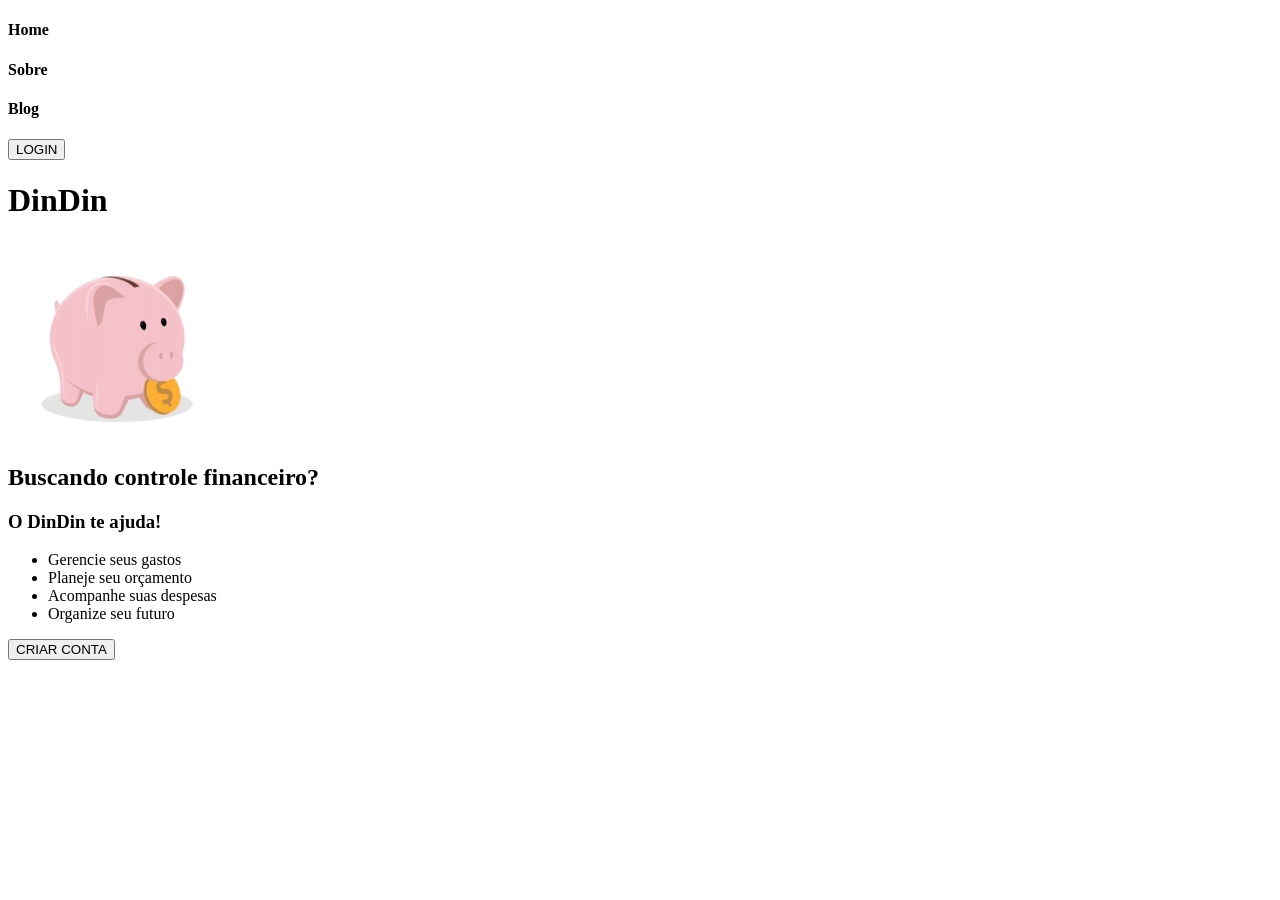
==== index.html @ fb8ae167 "Projeto inicial" ====
<!DOCTYPE html>
<html lang="pt-BR">
    <head>
        <meta charset="UTF-8">
        <title>DinDin - Controle Financeiro</title>
    </head>
    <header>
        <h4>Home</h4>
        <h4>Sobre</h4>
        <h4>Blog</h4>
        <button>LOGIN</button>
    </header>
    <body>
        <div>
            <h1>DinDin</h1>
            <img src="assets/logo.png" alt="DinDin" width="230" height="200" />
        </div>
        <div>
            <h2>Buscando controle financeiro?</h2>
            <h3>O DinDin te ajuda!</h3>
            <ul>
                <li>Gerencie seus gastos</li>
                <li>Planeje seu orçamento</li>
                <li>Acompanhe suas despesas</li>
                <li>Organize seu futuro</li>
            </ul>
            <button>CRIAR CONTA</button>
        </div>
    </body>
</html>
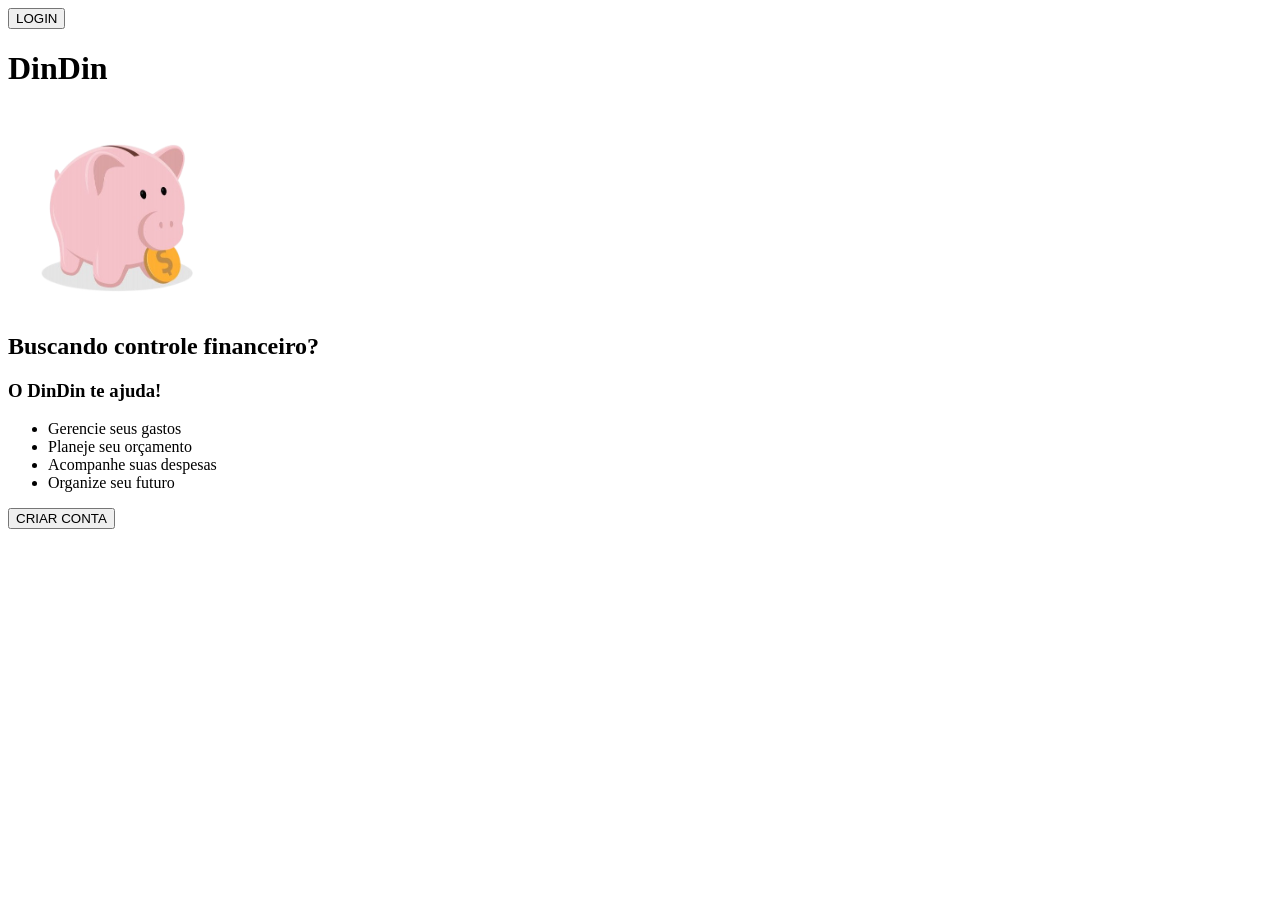
==== commit be500e7f: "Estrutura HTML final" ====
--- a/index.html
+++ b/index.html
@@ -1,30 +1,27 @@
-<!DOCTYPE html>
+<!doctype html>
 <html lang="pt-BR">
-    <head>
-        <meta charset="UTF-8">
-        <title>DinDin - Controle Financeiro</title>
-    </head>
-    <header>
-        <h4>Home</h4>
-        <h4>Sobre</h4>
-        <h4>Blog</h4>
-        <button>LOGIN</button>
-    </header>
-    <body>
-        <div>
-            <h1>DinDin</h1>
-            <img src="assets/logo.png" alt="DinDin" width="230" height="200" />
-        </div>
-        <div>
-            <h2>Buscando controle financeiro?</h2>
-            <h3>O DinDin te ajuda!</h3>
-            <ul>
-                <li>Gerencie seus gastos</li>
-                <li>Planeje seu orçamento</li>
-                <li>Acompanhe suas despesas</li>
-                <li>Organize seu futuro</li>
-            </ul>
-            <button>CRIAR CONTA</button>
-        </div>
-    </body>
-</html>+  <head>
+    <meta charset="UTF-8" />
+    <title>DinDin - Controle Financeiro</title>
+  </head>
+  <header>
+    <button>LOGIN</button>
+  </header>
+  <body>
+    <div>
+      <h1>DinDin</h1>
+      <img src="assets/logo.png" alt="DinDin" width="230" height="200" />
+    </div>
+    <div>
+      <h2>Buscando controle financeiro?</h2>
+      <h3>O DinDin te ajuda!</h3>
+      <ul>
+        <li>Gerencie seus gastos</li>
+        <li>Planeje seu orçamento</li>
+        <li>Acompanhe suas despesas</li>
+        <li>Organize seu futuro</li>
+      </ul>
+      <button>CRIAR CONTA</button>
+    </div>
+  </body>
+</html>
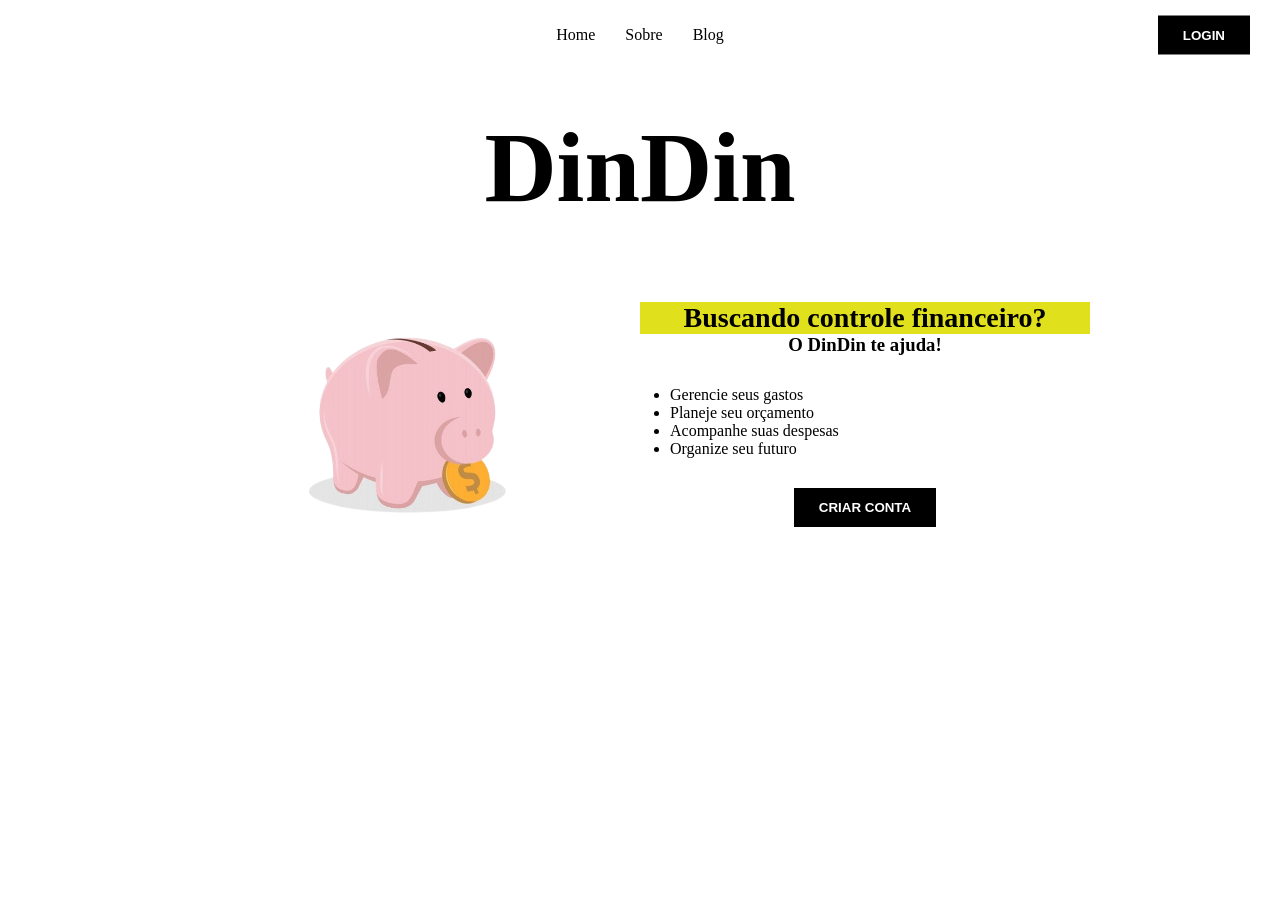
==== commit 3f87a2b4: "Index CSS" ====
--- a/index.html
+++ b/index.html
@@ -3,25 +3,45 @@
   <head>
     <meta charset="UTF-8" />
     <title>DinDin - Controle Financeiro</title>
+    <link rel="stylesheet" href="style.css" />
   </head>
-  <header>
-    <button>LOGIN</button>
-  </header>
+
   <body>
-    <div>
-      <h1>DinDin</h1>
-      <img src="assets/logo.png" alt="DinDin" width="230" height="200" />
-    </div>
-    <div>
-      <h2>Buscando controle financeiro?</h2>
-      <h3>O DinDin te ajuda!</h3>
-      <ul>
-        <li>Gerencie seus gastos</li>
-        <li>Planeje seu orçamento</li>
-        <li>Acompanhe suas despesas</li>
-        <li>Organize seu futuro</li>
-      </ul>
-      <button>CRIAR CONTA</button>
-    </div>
+    <header class="topbar">
+      <nav>
+        <ul>
+          <li><a href="#Home">Home</a></li>
+          <li><a href="#Sobre">Sobre</a></li>
+          <li><a href="#Blog">Blog</a></li>
+        </ul>
+      </nav>
+      <button class="btnlogin">LOGIN</button>
+    </header>
+
+    <main class="content">
+      <div class="title">
+        <h1>DinDin</h1>
+      </div>
+
+      <div class="logo">
+        <img src="assets/logo.png" alt="DinDin" />
+      </div>
+
+      <div class="description">
+        <h2>Buscando controle financeiro?</h2>
+        <h3>O DinDin te ajuda!</h3>
+
+        <ul>
+          <li>Gerencie seus gastos</li>
+          <li>Planeje seu orçamento</li>
+          <li>Acompanhe suas despesas</li>
+          <li>Organize seu futuro</li>
+        </ul>
+
+        <button>CRIAR CONTA</button>
+      </div>
+    </main>
+
+    <footer></footer>
   </body>
 </html>
--- a/style.css
+++ b/style.css
@@ -0,0 +1,122 @@
+* {
+  margin: 0;
+  padding: 0;
+  box-sizing: border-box;
+}
+
+/* BARRA DO TOPO */
+.topbar {
+  width: 100%;
+  height: 70px;
+
+  display: flex;
+  align-items: center;
+  justify-content: center;
+
+  position: relative;
+}
+
+.topbar ul {
+  display: flex;
+  justify-content: center;
+  align-items: center;
+
+  list-style: none;
+}
+
+.topbar ul li {
+  padding: 10px 15px;
+}
+
+.topbar ul li a {
+  color: black;
+  text-decoration: none;
+}
+
+/* BOTÃO LOGIN */
+
+header {
+  display: flex;
+  justify-content: flex-end;
+  padding: 10px 30px;
+}
+
+.btnlogin {
+  position: absolute;
+  right: 30px; /* distância da borda direita */
+  top: 50%;
+  transform: translateY(-50%); /* centraliza verticalmente na barra */
+
+  background-color: black;
+  color: white;
+  border: none;
+  padding: 12px 25px;
+  font-weight: bold;
+}
+
+/* ÁREA PRINCIPAL */
+.content {
+  width: 900px;
+  max-width: 90%;
+  margin: 40px auto;
+
+  display: flex;
+  flex-wrap: wrap;
+  justify-content: center;
+  align-items: center;
+}
+
+/* TÍTULO DINDIN */
+.content .title {
+  width: 100%;
+
+  text-align: center;
+
+  font-size: 50px;
+  margin-bottom: 70px;
+}
+
+/* IMAGEM */
+.content .logo {
+  width: 50%;
+
+  display: flex;
+  justify-content: center;
+  align-items: center;
+}
+
+.content .logo img {
+  width: 300px;
+  height: auto;
+}
+
+/* TEXTO DA DIREITA */
+.content .description {
+  width: 50%;
+
+  text-align: center;
+}
+
+.content .description h2 {
+  font-size: 28px;
+  background-color: rgb(224, 224, 29);
+}
+
+.content .description ul {
+  margin-top: 30px;
+  padding-left: 30px;
+
+  text-align: left;
+}
+
+.content .description button {
+  margin-top: 30px;
+
+  background-color: black;
+  color: white;
+
+  border: none;
+  padding: 12px 25px;
+
+  font-weight: bold;
+}
